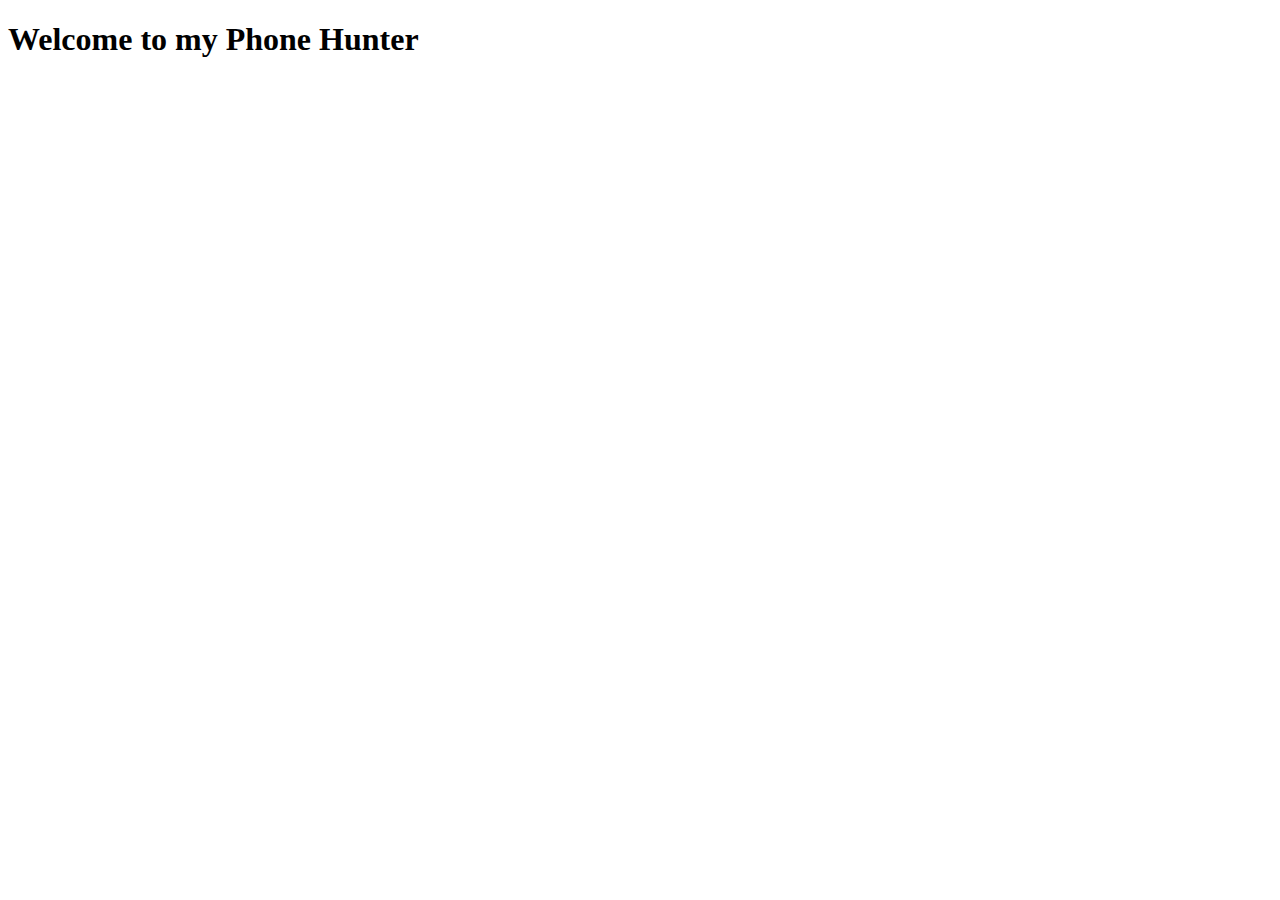
==== phone-hunter/index.html @ ac7e12a8 "34-2 add cards dynamically" ====
<!doctype html>
<html lang="en">
  <head>
    <meta charset="utf-8">
    <meta name="viewport" content="width=device-width, initial-scale=1">
    <title>Phone Hunter</title>
    <link href="https://cdn.jsdelivr.net/npm/bootstrap@5.2.0/dist/css/bootstrap.min.css" rel="stylesheet" integrity="sha384-gH2yIJqKdNHPEq0n4Mqa/HGKIhSkIHeL5AyhkYV8i59U5AR6csBvApHHNl/vI1Bx" crossorigin="anonymous">
  </head>
  <body>
    <header>
        <h1>Welcome to my Phone Hunter</h1>
    </header>
    <main class="container" >
        <section>
                <div id="phones-container" class="row row-cols-1 row-cols-md-3 g-4">
                </div>
                
        </section>
    </main>


    <!---------------------- script files ------------------->
    <script src="https://cdn.jsdelivr.net/npm/bootstrap@5.2.0/dist/js/bootstrap.bundle.min.js" integrity="sha384-A3rJD856KowSb7dwlZdYEkO39Gagi7vIsF0jrRAoQmDKKtQBHUuLZ9AsSv4jD4Xa" crossorigin="anonymous"></script>
    <script src="js/app.js"></script>
     <!---------------------- script files ------------------->
  </body>
</html>
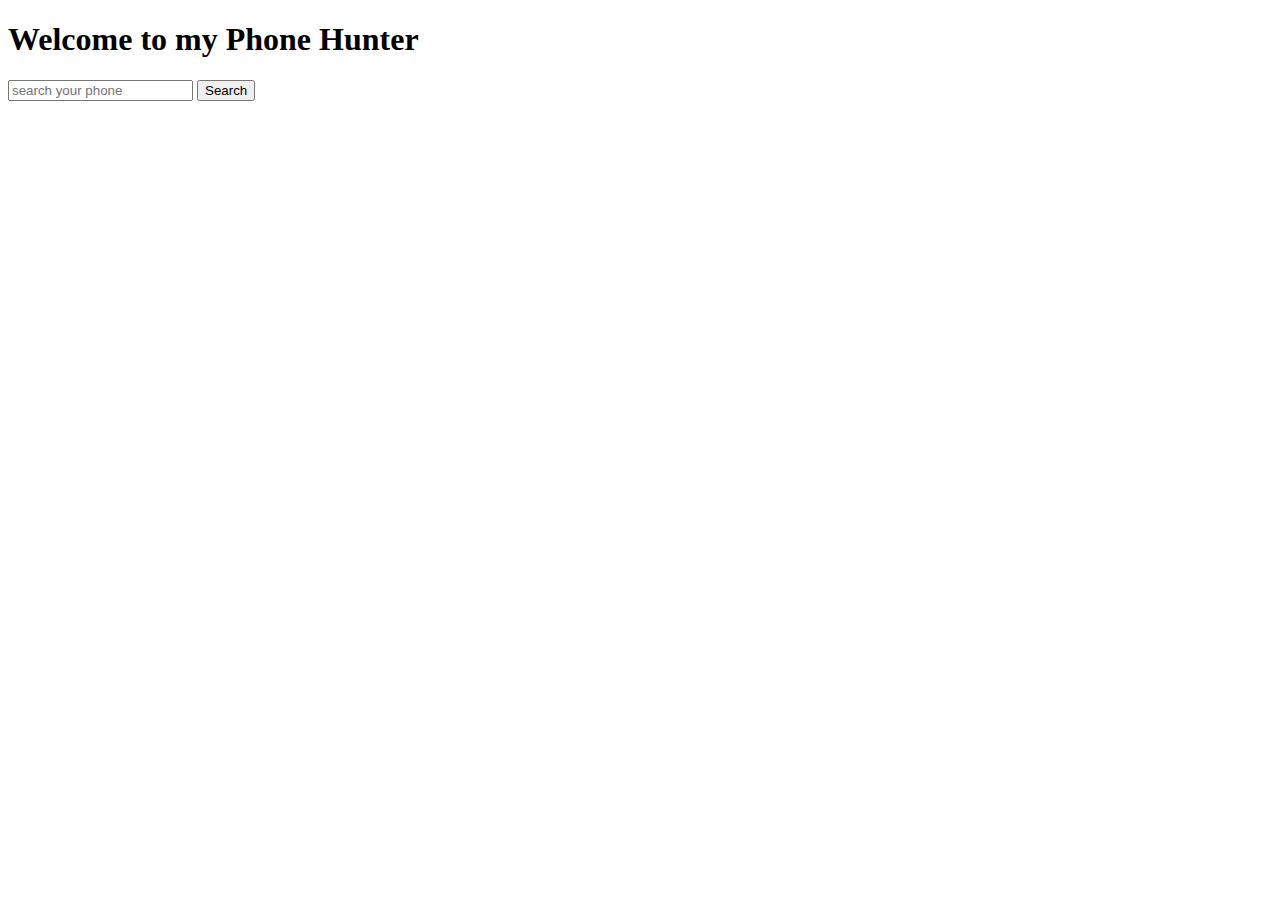
==== commit 311b6145: "search functionality added" ====
--- a/phone-hunter/index.html
+++ b/phone-hunter/index.html
@@ -11,11 +11,21 @@
         <h1>Welcome to my Phone Hunter</h1>
     </header>
     <main class="container" >
+        <!-- search field -->
         <section>
-                <div id="phones-container" class="row row-cols-1 row-cols-md-3 g-4">
-                </div>
+            <div class="mb-3 w-50">
+                <input id="search-field" type="email" class="form-control"  placeholder="search your phone">
+                <button id="btn-search" class="btn btn-primary mt-1">Search</button>
+            </div>
+        </section>
+        <!-- search field -->
+        <!-- display search result -->
+        <section>
+            <div id="phones-container" class="row row-cols-1 row-cols-md-3 g-4">
                 
+            </div>
         </section>
+         <!-- display search result -->
     </main>
 
 
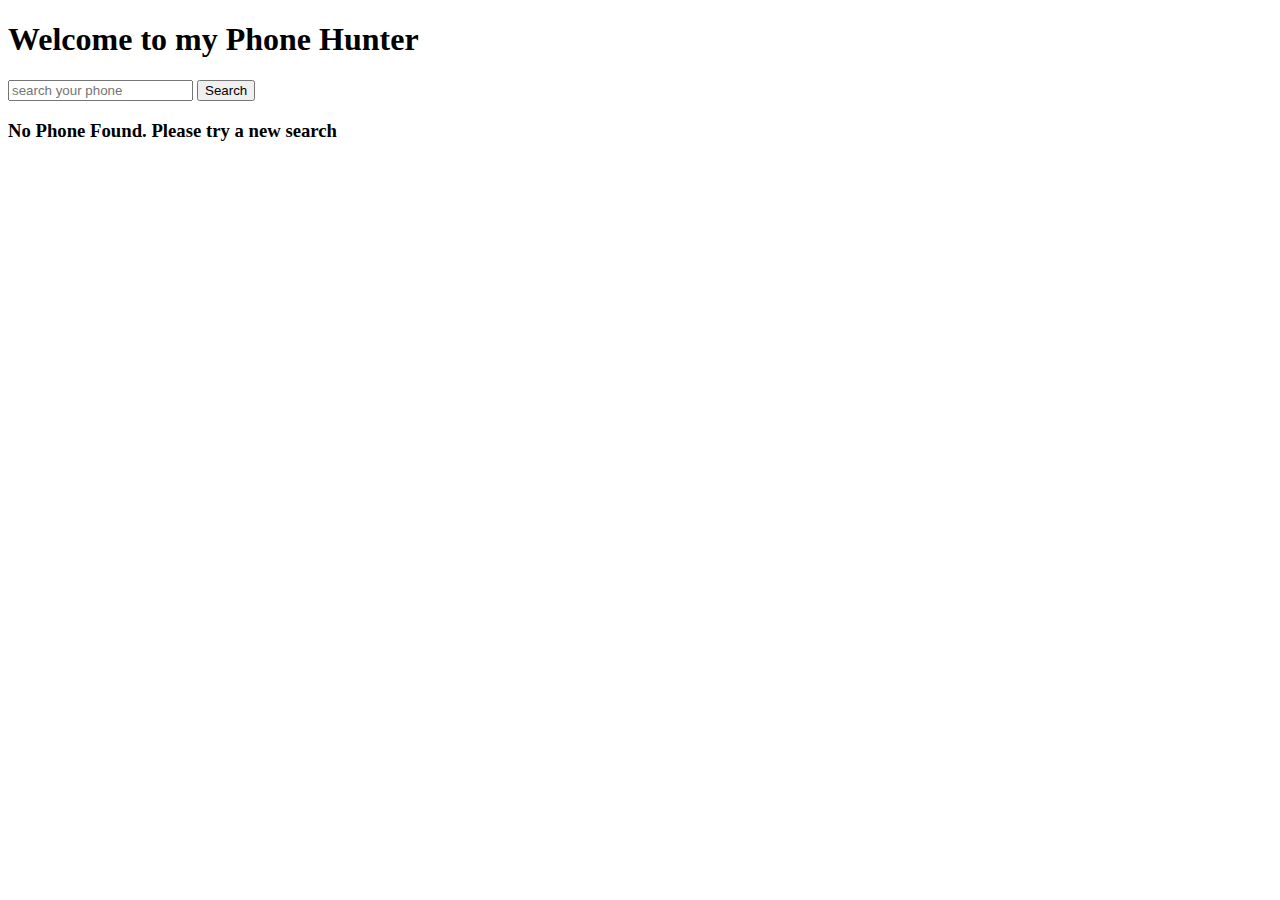
==== commit 1022f563: "34-3 Toggle no phone found message based on search result" ====
--- a/phone-hunter/index.html
+++ b/phone-hunter/index.html
@@ -22,7 +22,10 @@
         <!-- display search result -->
         <section>
             <div id="phones-container" class="row row-cols-1 row-cols-md-3 g-4">
-                
+
+            </div>
+            <div id="no-found-message" class="text-warning mt-4 d-none">
+                <h3>No Phone Found. Please try a new search</h3>
             </div>
         </section>
          <!-- display search result -->
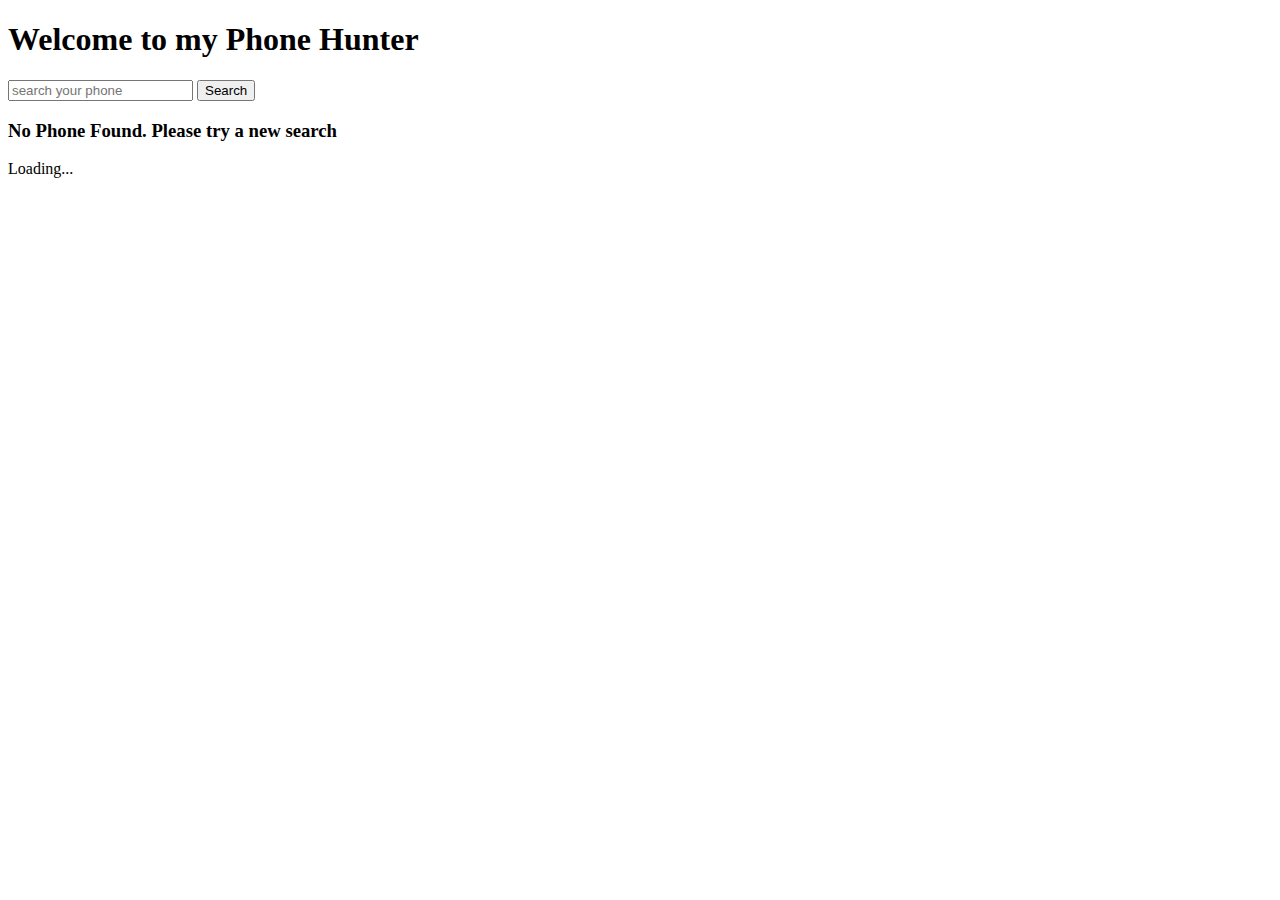
==== commit 86171f4b: "get spinner when result not found" ====
--- a/phone-hunter/index.html
+++ b/phone-hunter/index.html
@@ -29,6 +29,16 @@
             </div>
         </section>
          <!-- display search result -->
+
+         <!-- show spinner -->
+         <section id="loader" class="d-none">
+            <div style="height:400px;" class="d-flex justify-content-center align-items-center">
+                <div class="spinner-border text-success" role="status">
+                  <span class="visually-hidden">Loading...</span>
+                </div>
+              </div>
+         </section>
+         <!-- show spinner -->
     </main>
 
 
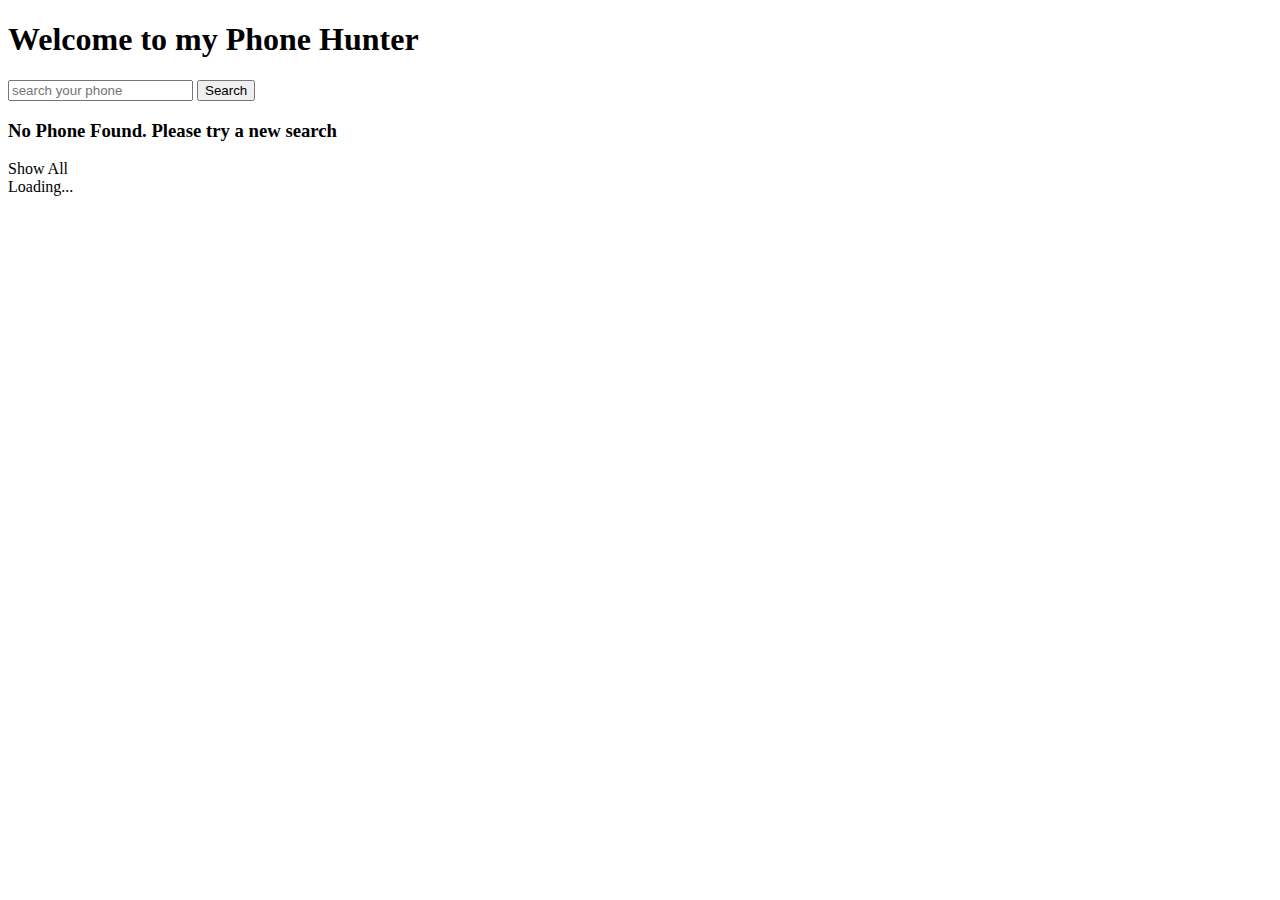
==== commit 76f4a951: "34-5 Implement Show All button to display all data" ====
--- a/phone-hunter/index.html
+++ b/phone-hunter/index.html
@@ -27,6 +27,11 @@
             <div id="no-found-message" class="text-warning mt-4 d-none">
                 <h3>No Phone Found. Please try a new search</h3>
             </div>
+            <div id="show-all" class="text-center d-none">
+                <div id="btn-show-all" class="btn btn-primary">
+                    Show All
+                </div>
+            </div>
         </section>
          <!-- display search result -->
 
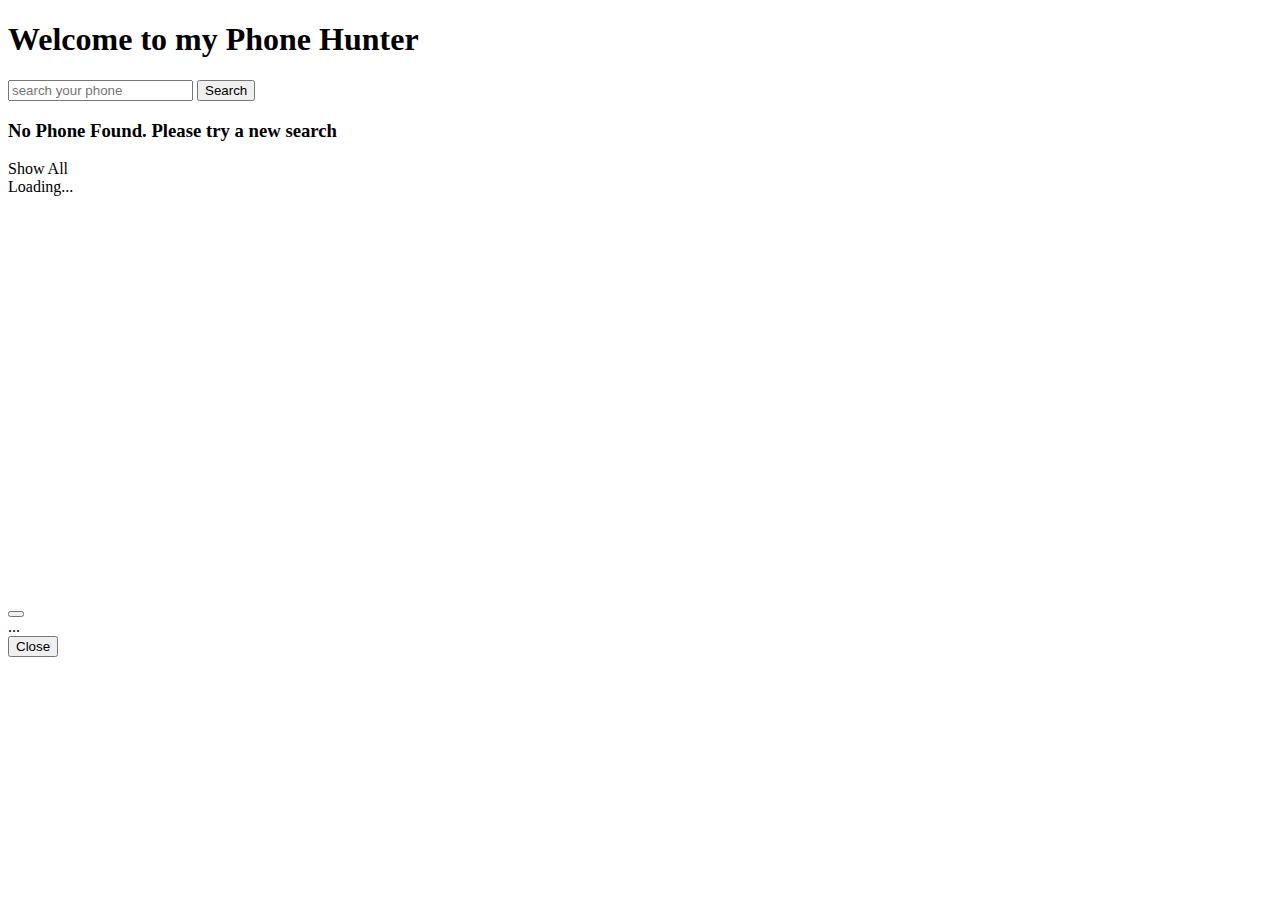
==== commit d475cf15: "34-7 set title in the modal" ====
--- a/phone-hunter/index.html
+++ b/phone-hunter/index.html
@@ -44,6 +44,30 @@
               </div>
          </section>
          <!-- show spinner -->
+
+         <!------------------------ modal section ----------------------->
+         <!-- Button trigger modal -->
+
+  
+  <!-- Modal -->
+  <div class="modal fade" id="phoneDetailModal" tabindex="-1" aria-labelledby="phoneDetailModalLabel" aria-hidden="true">
+    <div class="modal-dialog">
+      <div class="modal-content">
+        <div class="modal-header">
+          <h5 class="modal-title" id="phoneDetailModalLabel"></h5>
+          <button type="button" class="btn-close" data-bs-dismiss="modal" aria-label="Close"></button>
+        </div>
+        <div class="modal-body">
+          ...
+        </div>
+        <div class="modal-footer">
+          <button type="button" class="btn btn-secondary" data-bs-dismiss="modal">Close</button>
+          
+        </div>
+      </div>
+    </div>
+  </div>
+         <!------------------------modal section----------------------->
     </main>
 
 
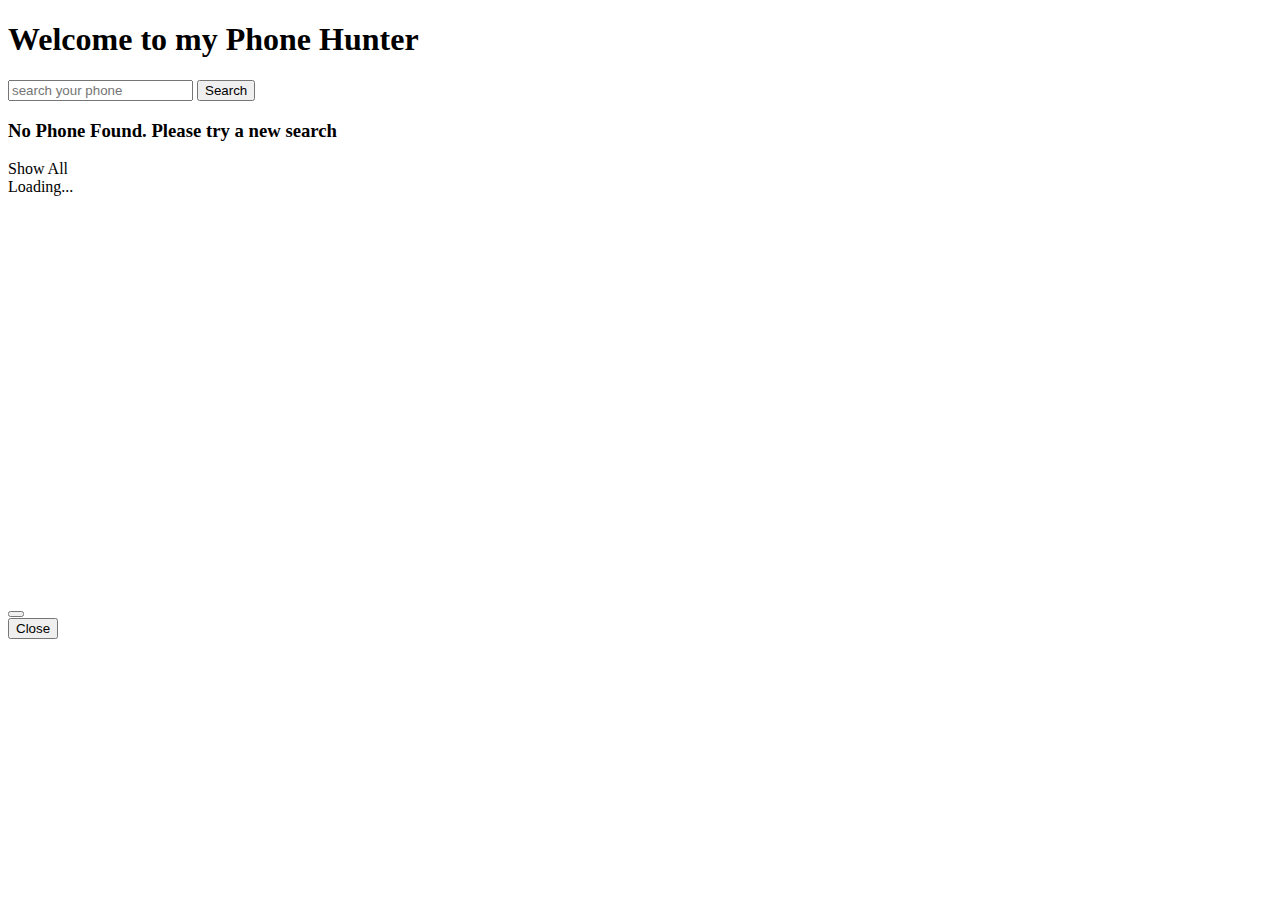
==== commit 941cf47b: "34-7 added release date" ====
--- a/phone-hunter/index.html
+++ b/phone-hunter/index.html
@@ -57,8 +57,8 @@
           <h5 class="modal-title" id="phoneDetailModalLabel"></h5>
           <button type="button" class="btn-close" data-bs-dismiss="modal" aria-label="Close"></button>
         </div>
-        <div class="modal-body">
-          ...
+        <div id="phone-details" class="modal-body">
+          
         </div>
         <div class="modal-footer">
           <button type="button" class="btn btn-secondary" data-bs-dismiss="modal">Close</button>
